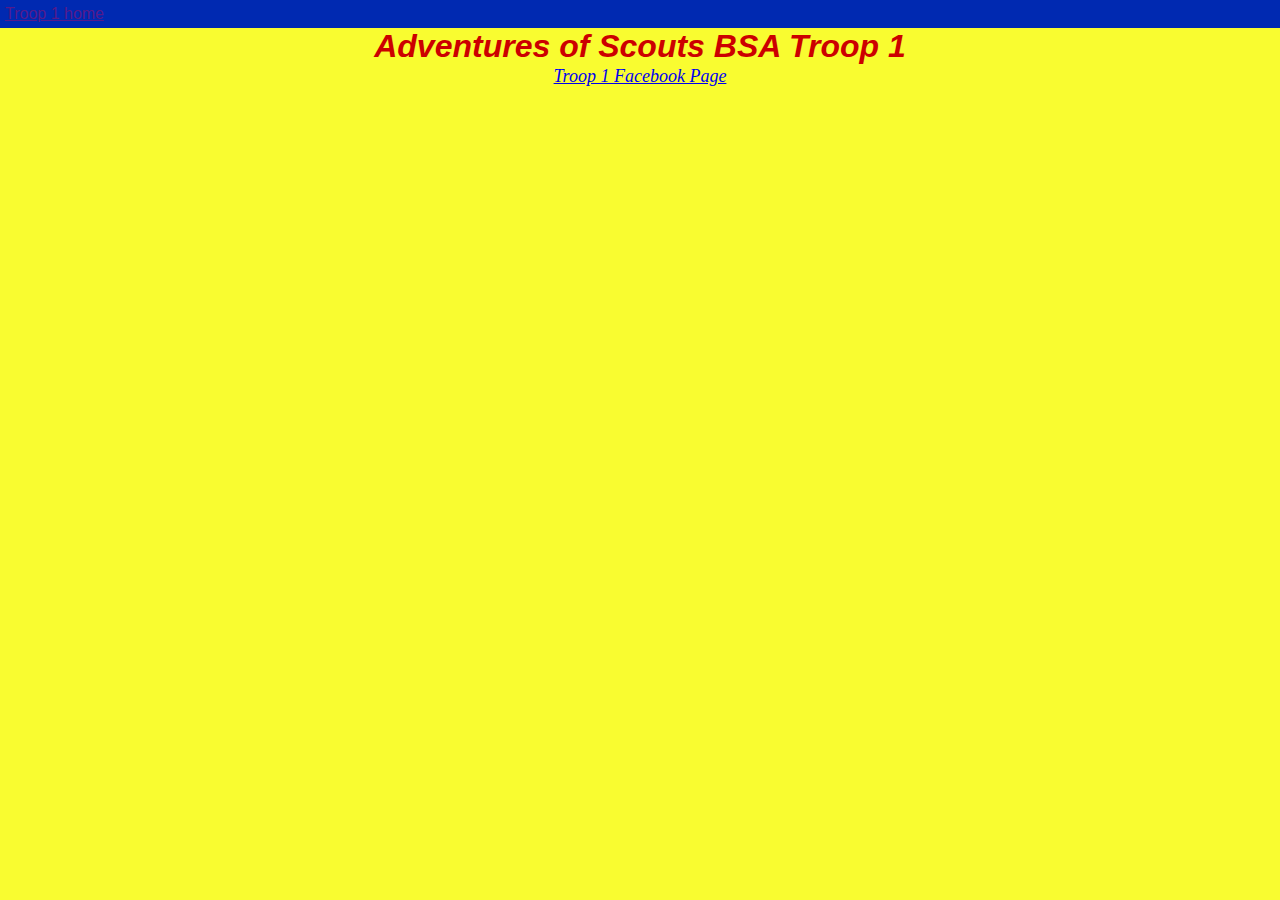
==== index.html @ a8117275 "Add website files" ====
<!DOCTYPE html>
<html>
    <title>Scouts BSA Troop 1</title>
    <head>
        <script src="https://ajax.googleapis.com/ajax/libs/jquery/3.5.1/jquery.min.js"></script>
        <script src="include.js" defer="true"></script>
        <style>
            
            * {
             box-sizing: border-box;
            }

            #top-navbar{
                display: flex;
                width: 100%;
                height: 100%;
                position: sticky;
                top: 0;
                margin: 0;
                padding: 5px;
                background-color:rgb(0, 41, 177) ;
                color: white;
                font-family: sans-serif;
                text-align: center;
                display: flex;
            }
            body {
                background-color:#f8fc17e3;
                display: grid;
                padding: 0;
                margin: 0;
            }
            #header {
                color:rgb(204, 0, 0);
                margin: auto;
                font-family: sans-serif;
            }
            #footer {
                text-align: center;
                bottom: 0px;
            }
            #content{
                height: 1px;
            }
        </style>
    </head>
    <body>
        <div id="top-navbar">
            <a href = >Troop 1 home</a>
        </div>
        <h1 id = "header"><i>Adventures of Scouts BSA Troop 1</i></h1>

        <div id="content"></div>

        <div data-include="shared-html/footer.html"></div>
    </body>
</html>
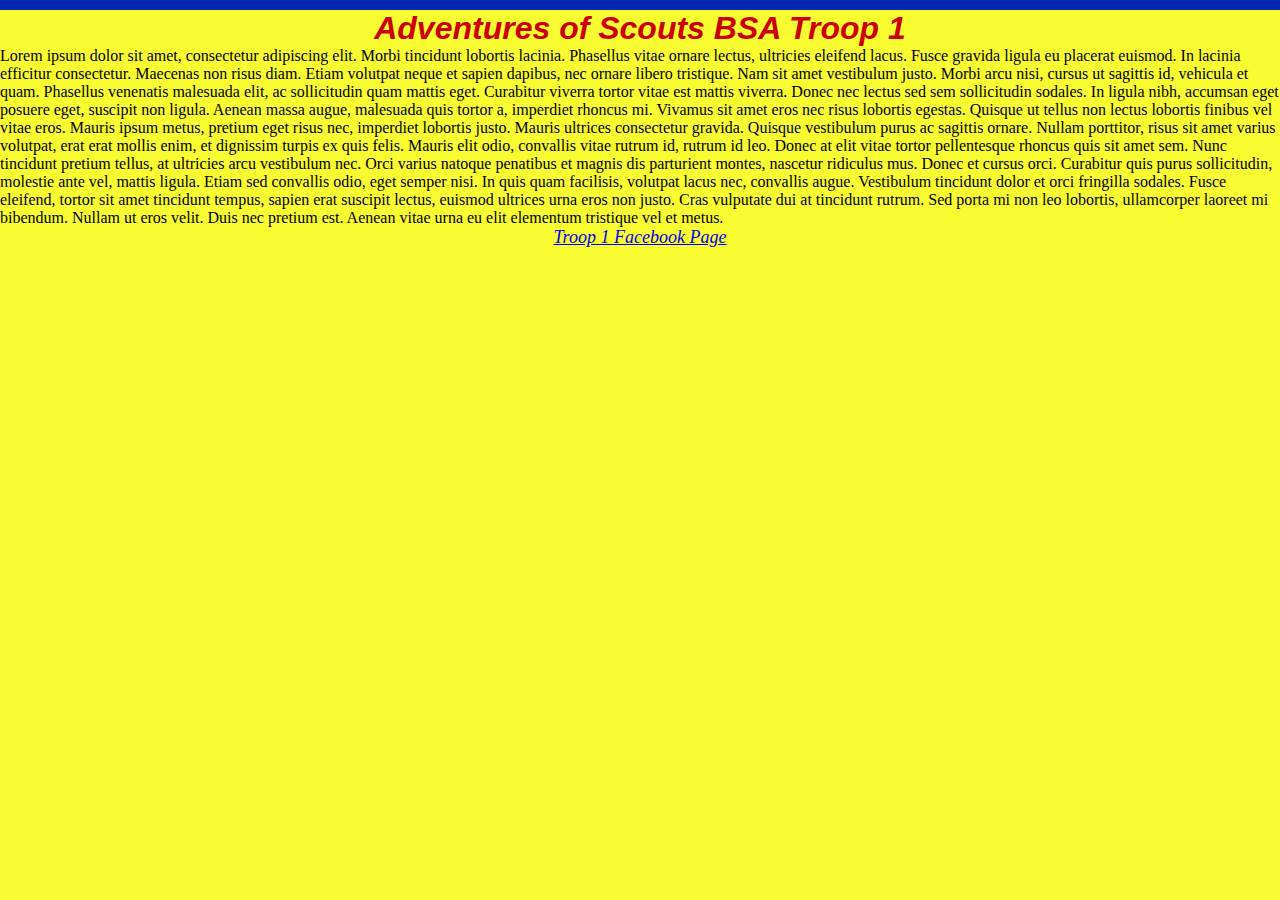
==== commit 2dfdc4db: "add" ====
--- a/index.html
+++ b/index.html
@@ -1,57 +1,32 @@
 <!DOCTYPE html>
 <html>
-    <title>Scouts BSA Troop 1</title>
     <head>
-        <script src="https://ajax.googleapis.com/ajax/libs/jquery/3.5.1/jquery.min.js"></script>
-        <script src="include.js" defer="true"></script>
-        <style>
-            
-            * {
-             box-sizing: border-box;
-            }
+        <title>Scouts BSA Troop 1</title>
+        <link rel="icon" type="image/x-icon" href="/photos/Troop1Logo.png">
+		<link rel="stylesheet" href="theme.css">
+    </head>
 
-            #top-navbar{
-                display: flex;
-                width: 100%;
-                height: 100%;
-                position: sticky;
-                top: 0;
-                margin: 0;
-                padding: 5px;
-                background-color:rgb(0, 41, 177) ;
-                color: white;
-                font-family: sans-serif;
-                text-align: center;
-                display: flex;
-            }
-            body {
-                background-color:#f8fc17e3;
-                display: grid;
-                padding: 0;
-                margin: 0;
-            }
-            #header {
-                color:rgb(204, 0, 0);
-                margin: auto;
-                font-family: sans-serif;
-            }
-            #footer {
-                text-align: center;
-                bottom: 0px;
-            }
-            #content{
-                height: 1px;
-            }
-        </style>
-    </head>
     <body>
-        <div id="top-navbar">
-            <a href = >Troop 1 home</a>
+        <div class = "top-navbar">
+
         </div>
-        <h1 id = "header"><i>Adventures of Scouts BSA Troop 1</i></h1>
 
-        <div id="content"></div>
+        <h1 class = "header"><i>Adventures of Scouts BSA Troop 1</i></h1>
 
-        <div data-include="shared-html/footer.html"></div>
+        <div class ="content">
+          Lorem ipsum dolor sit amet, consectetur adipiscing elit. Morbi tincidunt lobortis lacinia. Phasellus vitae ornare lectus, ultricies eleifend lacus. Fusce gravida ligula eu placerat euismod. In lacinia efficitur consectetur. Maecenas non risus diam. Etiam volutpat neque et sapien dapibus, nec ornare libero tristique. Nam sit amet vestibulum justo. Morbi arcu nisi, cursus ut sagittis id, vehicula et quam. Phasellus venenatis malesuada elit, ac sollicitudin quam mattis eget. Curabitur viverra tortor vitae est mattis viverra. Donec nec lectus sed sem sollicitudin sodales. In ligula nibh, accumsan eget posuere eget, suscipit non ligula. Aenean massa augue, malesuada quis tortor a, imperdiet rhoncus mi. Vivamus sit amet eros nec risus lobortis egestas. Quisque ut tellus non lectus lobortis finibus vel vitae eros.
+
+Mauris ipsum metus, pretium eget risus nec, imperdiet lobortis justo. Mauris ultrices consectetur gravida. Quisque vestibulum purus ac sagittis ornare. Nullam porttitor, risus sit amet varius volutpat, erat erat mollis enim, et dignissim turpis ex quis felis. Mauris elit odio, convallis vitae rutrum id, rutrum id leo. Donec at elit vitae tortor pellentesque rhoncus quis sit amet sem. Nunc tincidunt pretium tellus, at ultricies arcu vestibulum nec. Orci varius natoque penatibus et magnis dis parturient montes, nascetur ridiculus mus. Donec et cursus orci. Curabitur quis purus sollicitudin, molestie ante vel, mattis ligula.
+
+Etiam sed convallis odio, eget semper nisi. In quis quam facilisis, volutpat lacus nec, convallis augue. Vestibulum tincidunt dolor et orci fringilla sodales. Fusce eleifend, tortor sit amet tincidunt tempus, sapien erat suscipit lectus, euismod ultrices urna eros non justo. Cras vulputate dui at tincidunt rutrum. Sed porta mi non leo lobortis, ullamcorper laoreet mi bibendum. Nullam ut eros velit. Duis nec pretium est. Aenean vitae urna eu elit elementum tristique vel et metus.
+
+
+        </div>
+
+        <div class ="footer">
+    		<a class ="bottomlink" style="font-size: 18px" href="https://www.facebook.com/MDTroop1/">
+				<i>Troop 1 Facebook Page</i>
+			</a>
+		</div>
     </body>
-</html>+</html>
--- a/theme.css
+++ b/theme.css
@@ -0,0 +1,35 @@
+* {
+ box-sizing: border-box;
+}
+
+.top-navbar{
+    display: flex;
+    width: 100%;
+    height: 100%;
+    position: sticky;
+    top: 0;
+    margin: 0;
+    padding: 5px;
+    background-color:rgb(0, 41, 177) ;
+    color: white;
+    font-family: sans-serif;
+    text-align: center;
+}
+body {
+    background-color:#f8fc17e3;
+    display: grid;
+    padding: 0;
+    margin: 0;
+}
+.header {
+    color:rgb(204, 0, 0);
+    margin: auto;
+    font-family: sans-serif;
+}
+.footer {
+    text-align: center;
+    bottom: 0px;
+}
+.content{
+
+}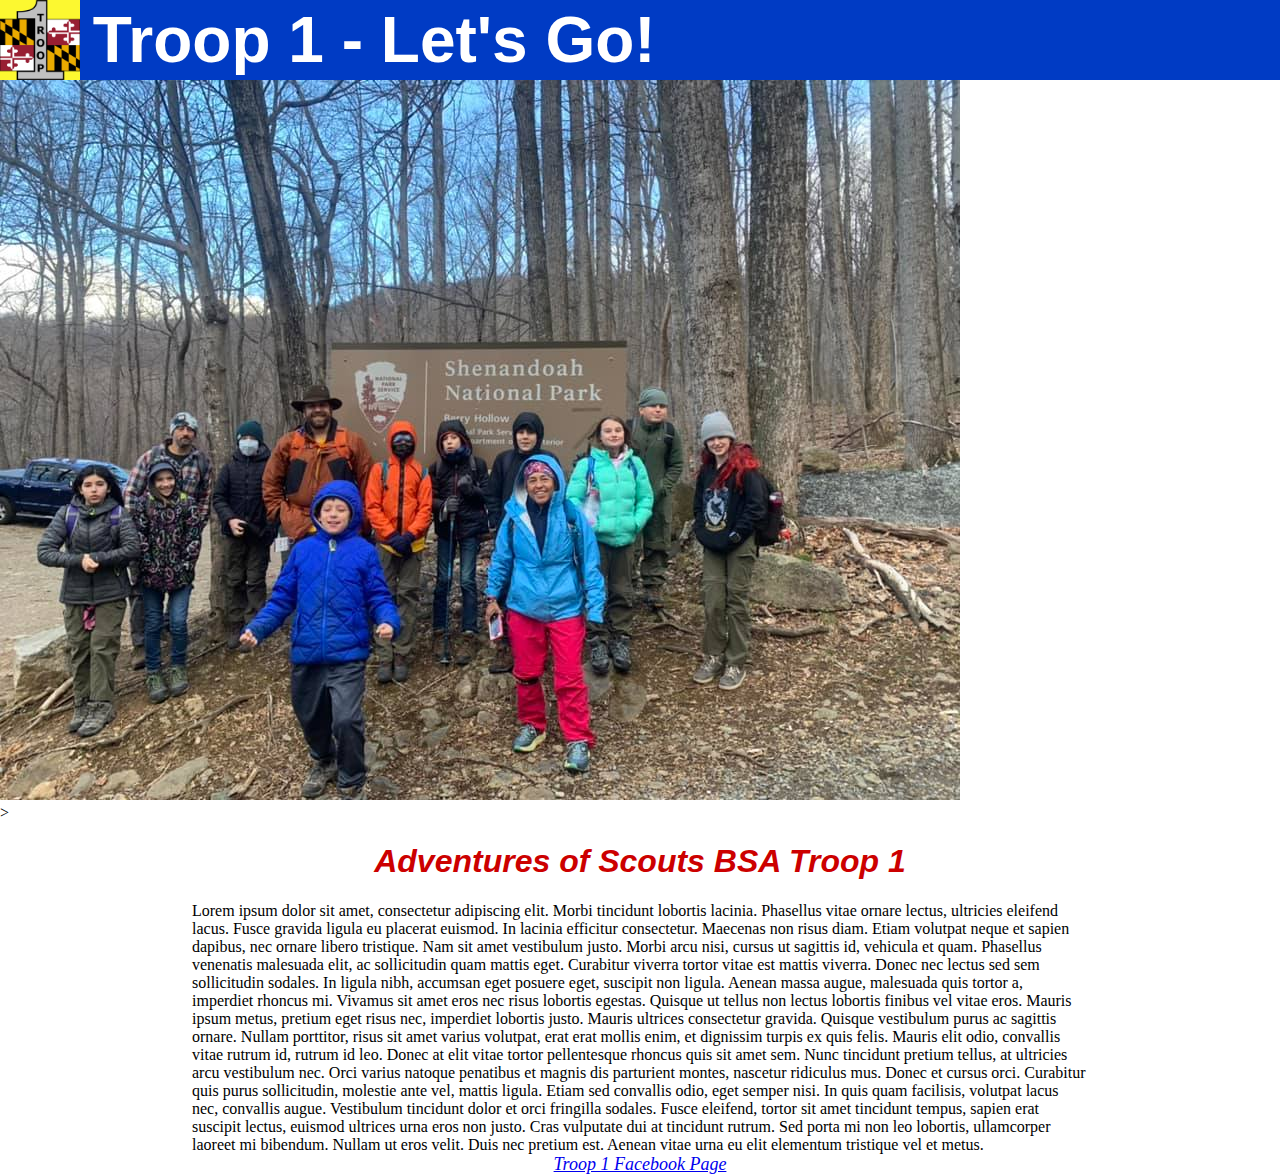
==== commit 3aca70d7: "Add stuff yay progress!" ====
--- a/index.html
+++ b/index.html
@@ -3,28 +3,35 @@
     <head>
         <title>Scouts BSA Troop 1</title>
         <link rel="icon" type="image/x-icon" href="/photos/Troop1Logo.png">
-		<link rel="stylesheet" href="theme.css">
+	    	<link rel="stylesheet" href="theme.css">
     </head>
 
     <body>
         <div class = "top-navbar">
-
+          <img src="photos/Troop1Logo.png" class ="navbar-image">
+          <h1 class="navbar-header">Troop 1 - Let's Go!</h1>
+          <script src="js/scrollheader.js" defer="true"></script>
         </div>
 
-        <h1 class = "header"><i>Adventures of Scouts BSA Troop 1</i></h1>
+        <div class="image-scroller">
+          <img src="photos/img1.jpg">
+        </div>>
 
-        <div class ="content">
-          Lorem ipsum dolor sit amet, consectetur adipiscing elit. Morbi tincidunt lobortis lacinia. Phasellus vitae ornare lectus, ultricies eleifend lacus. Fusce gravida ligula eu placerat euismod. In lacinia efficitur consectetur. Maecenas non risus diam. Etiam volutpat neque et sapien dapibus, nec ornare libero tristique. Nam sit amet vestibulum justo. Morbi arcu nisi, cursus ut sagittis id, vehicula et quam. Phasellus venenatis malesuada elit, ac sollicitudin quam mattis eget. Curabitur viverra tortor vitae est mattis viverra. Donec nec lectus sed sem sollicitudin sodales. In ligula nibh, accumsan eget posuere eget, suscipit non ligula. Aenean massa augue, malesuada quis tortor a, imperdiet rhoncus mi. Vivamus sit amet eros nec risus lobortis egestas. Quisque ut tellus non lectus lobortis finibus vel vitae eros.
+        <div class="content">
+          <h1 class="header">Adventures of Scouts BSA Troop 1</h1>
 
-Mauris ipsum metus, pretium eget risus nec, imperdiet lobortis justo. Mauris ultrices consectetur gravida. Quisque vestibulum purus ac sagittis ornare. Nullam porttitor, risus sit amet varius volutpat, erat erat mollis enim, et dignissim turpis ex quis felis. Mauris elit odio, convallis vitae rutrum id, rutrum id leo. Donec at elit vitae tortor pellentesque rhoncus quis sit amet sem. Nunc tincidunt pretium tellus, at ultricies arcu vestibulum nec. Orci varius natoque penatibus et magnis dis parturient montes, nascetur ridiculus mus. Donec et cursus orci. Curabitur quis purus sollicitudin, molestie ante vel, mattis ligula.
+          <div class ="text-content">
+           Lorem ipsum dolor sit amet, consectetur adipiscing elit. Morbi tincidunt lobortis lacinia. Phasellus vitae ornare lectus, ultricies eleifend lacus. Fusce gravida ligula eu placerat euismod. In lacinia efficitur consectetur. Maecenas non risus diam. Etiam volutpat neque et sapien dapibus, nec ornare libero tristique. Nam sit amet vestibulum justo. Morbi arcu nisi, cursus ut sagittis id, vehicula et quam. Phasellus venenatis malesuada elit, ac sollicitudin quam mattis eget. Curabitur viverra tortor vitae est mattis viverra. Donec nec lectus sed sem sollicitudin sodales. In ligula nibh, accumsan eget posuere eget, suscipit non ligula. Aenean massa augue, malesuada quis tortor a, imperdiet rhoncus mi. Vivamus sit amet eros nec risus lobortis egestas. Quisque ut tellus non lectus lobortis finibus vel vitae eros.
 
-Etiam sed convallis odio, eget semper nisi. In quis quam facilisis, volutpat lacus nec, convallis augue. Vestibulum tincidunt dolor et orci fringilla sodales. Fusce eleifend, tortor sit amet tincidunt tempus, sapien erat suscipit lectus, euismod ultrices urna eros non justo. Cras vulputate dui at tincidunt rutrum. Sed porta mi non leo lobortis, ullamcorper laoreet mi bibendum. Nullam ut eros velit. Duis nec pretium est. Aenean vitae urna eu elit elementum tristique vel et metus.
+            Mauris ipsum metus, pretium eget risus nec, imperdiet lobortis justo. Mauris ultrices consectetur gravida. Quisque vestibulum purus ac sagittis ornare. Nullam porttitor, risus sit amet varius volutpat, erat erat mollis enim, et dignissim turpis ex quis felis. Mauris elit odio, convallis vitae rutrum id, rutrum id leo. Donec at elit vitae tortor pellentesque rhoncus quis sit amet sem. Nunc tincidunt pretium tellus, at ultricies arcu vestibulum nec. Orci varius natoque penatibus et magnis dis parturient montes, nascetur ridiculus mus. Donec et cursus orci. Curabitur quis purus sollicitudin, molestie ante vel, mattis ligula.
+
+            Etiam sed convallis odio, eget semper nisi. In quis quam facilisis, volutpat lacus nec, convallis augue. Vestibulum tincidunt dolor et orci fringilla sodales. Fusce eleifend, tortor sit amet tincidunt tempus, sapien erat suscipit lectus, euismod ultrices urna eros non justo. Cras vulputate dui at tincidunt rutrum. Sed porta mi non leo lobortis, ullamcorper laoreet mi bibendum. Nullam ut eros velit. Duis nec pretium est. Aenean vitae urna eu elit elementum tristique vel et metus.
 
 
+          </div>
         </div>
-
-        <div class ="footer">
-    		<a class ="bottomlink" style="font-size: 18px" href="https://www.facebook.com/MDTroop1/">
+        <div class="footer">
+    		<a class="bottom-link" style="font-size: 18px" href="https://www.facebook.com/MDTroop1/">
 				<i>Troop 1 Facebook Page</i>
 			</a>
 		</div>
--- a/theme.css
+++ b/theme.css
@@ -1,35 +1,52 @@
 * {
  box-sizing: border-box;
 }
-
+html, body{
+    padding: 0;
+    margin: 0;
+    height:100%;
+}
+.header {
+    color:#cc0000;
+    font-family: sans-serif;
+    display: block;
+    text-align: center;
+    font-style: italic;
+}
 .top-navbar{
+    width: 100%;
+    position: sticky;
     display: flex;
-    width: 100%;
-    height: 100%;
-    position: sticky;
+    flex-direction: row;
     top: 0;
     margin: 0;
-    padding: 5px;
-    background-color:rgb(0, 41, 177) ;
-    color: white;
+    background-color:#003bc4;
+    color: #fff;
     font-family: sans-serif;
-    text-align: center;
+    padding: 0;
+    align-items: center;
+    column-gap: 1%;
 }
-body {
-    background-color:#f8fc17e3;
-    display: grid;
-    padding: 0;
+.navbar-header{
+    font-size: 4em;
     margin: 0;
+    transition: all 1s;
 }
-.header {
-    color:rgb(204, 0, 0);
-    margin: auto;
-    font-family: sans-serif;
+.navbar-image{
+    height: 5em;
+    transition: all 1s;
+}
+.top-navbar.small .navbar-image{
+    height: 3em;
+}
+.top-navbar.small .navbar-header{
+    font-size: 2em;
 }
 .footer {
     text-align: center;
     bottom: 0px;
 }
-.content{
-
-}+.text-content{
+    max-width: 70%;
+    margin: auto;
+}
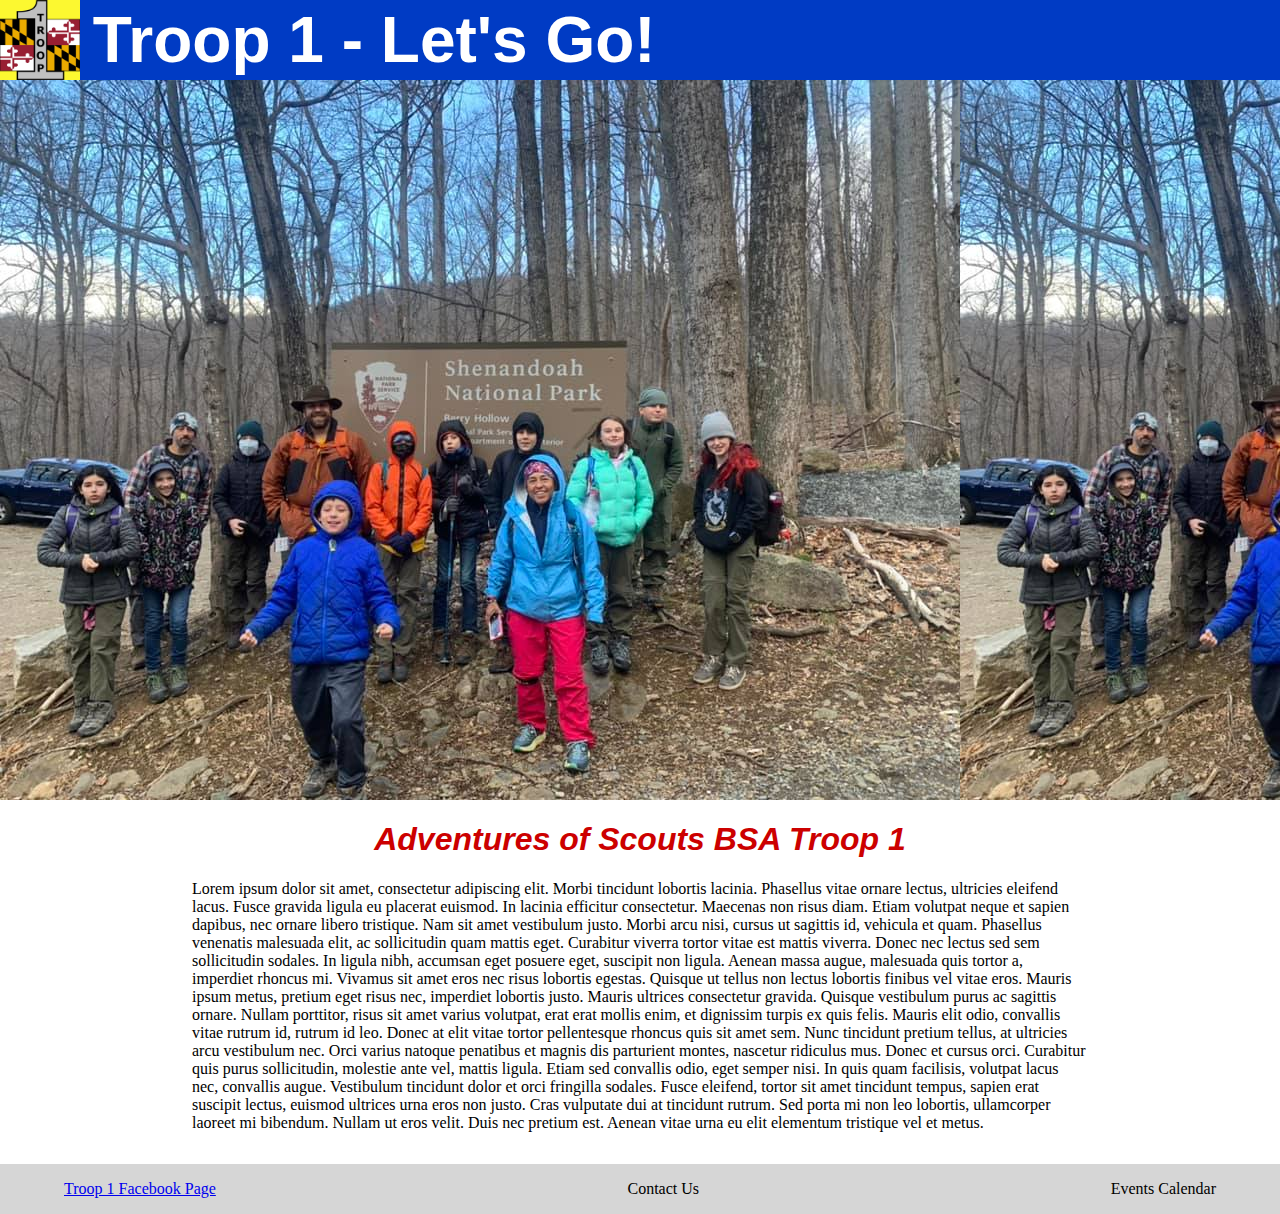
==== commit 73f6a97d: "move readme, add stuff" ====
--- a/index.html
+++ b/index.html
@@ -2,7 +2,7 @@
 <html>
     <head>
         <title>Scouts BSA Troop 1</title>
-        <link rel="icon" type="image/x-icon" href="/photos/Troop1Logo.png">
+        <link rel="icon" type="image/x-icon" href="photos/Troop1Logo.png">
 	    	<link rel="stylesheet" href="theme.css">
     </head>
 
@@ -14,8 +14,10 @@
         </div>
 
         <div class="image-scroller">
-          <img src="photos/img1.jpg">
-        </div>>
+          <img class="center-img" src="photos/img1.jpg">
+          <img class="center-img" src="photos/img1.jpg">
+          <img class="center-img" src="photos/img1.jpg">
+        </div>
 
         <div class="content">
           <h1 class="header">Adventures of Scouts BSA Troop 1</h1>
@@ -30,10 +32,17 @@
 
           </div>
         </div>
+
         <div class="footer">
-    		<a class="bottom-link" style="font-size: 18px" href="https://www.facebook.com/MDTroop1/">
-				<i>Troop 1 Facebook Page</i>
-			</a>
-		</div>
+    		  <a href="https://www.facebook.com/MDTroop1/">
+				    Troop 1 Facebook Page
+			    </a>
+          <a>
+            Contact Us
+          </a>
+          <a>
+            Events Calendar
+          </a>
+		    </div>
     </body>
 </html>
--- a/theme.css
+++ b/theme.css
@@ -1,11 +1,20 @@
+/*Page setup*/
+
+:root{
+    --scroll: 0;
+}
+
 * {
  box-sizing: border-box;
 }
+
 html, body{
     padding: 0;
     margin: 0;
-    height:100%;
 }
+
+/*Header*/
+
 .header {
     color:#cc0000;
     font-family: sans-serif;
@@ -13,7 +22,12 @@
     text-align: center;
     font-style: italic;
 }
+
+/*Navbar*/
+
 .top-navbar{
+    --scroll-size: calc((var(--scroll) * 2em));
+    
     width: 100%;
     position: sticky;
     display: flex;
@@ -28,25 +42,45 @@
     column-gap: 1%;
 }
 .navbar-header{
-    font-size: 4em;
+    font-size: clamp(2em, calc(4em - var(--scroll-size)), 4em);
     margin: 0;
-    transition: all 1s;
 }
 .navbar-image{
-    height: 5em;
-    transition: all 1s;
+    height: clamp(3em, calc(5em - var(--scroll-size)), 5em);
 }
-.top-navbar.small .navbar-image{
-    height: 3em;
-}
-.top-navbar.small .navbar-header{
-    font-size: 2em;
-}
-.footer {
-    text-align: center;
-    bottom: 0px;
-}
+
+/*Content*/
+
 .text-content{
     max-width: 70%;
     margin: auto;
 }
+
+/*Image scroller*/
+
+.image-scroller{
+    width: 100%;
+    display: flex;
+    flex-flow: row nowrap;
+    overflow: hidden;
+}
+
+.image-scroller img{
+    width: 100%;
+}
+
+/*Footer*/
+
+.footer {
+    text-align: center;
+    bottom: 0px;
+    display: flex;
+    flex-flow: row wrap;
+    justify-content: space-between;
+    background-color: #d6d6d6;
+    padding: 1em 4em;
+    margin-top: 2em;
+}
+.footer a{
+    font-size: 1em;
+}
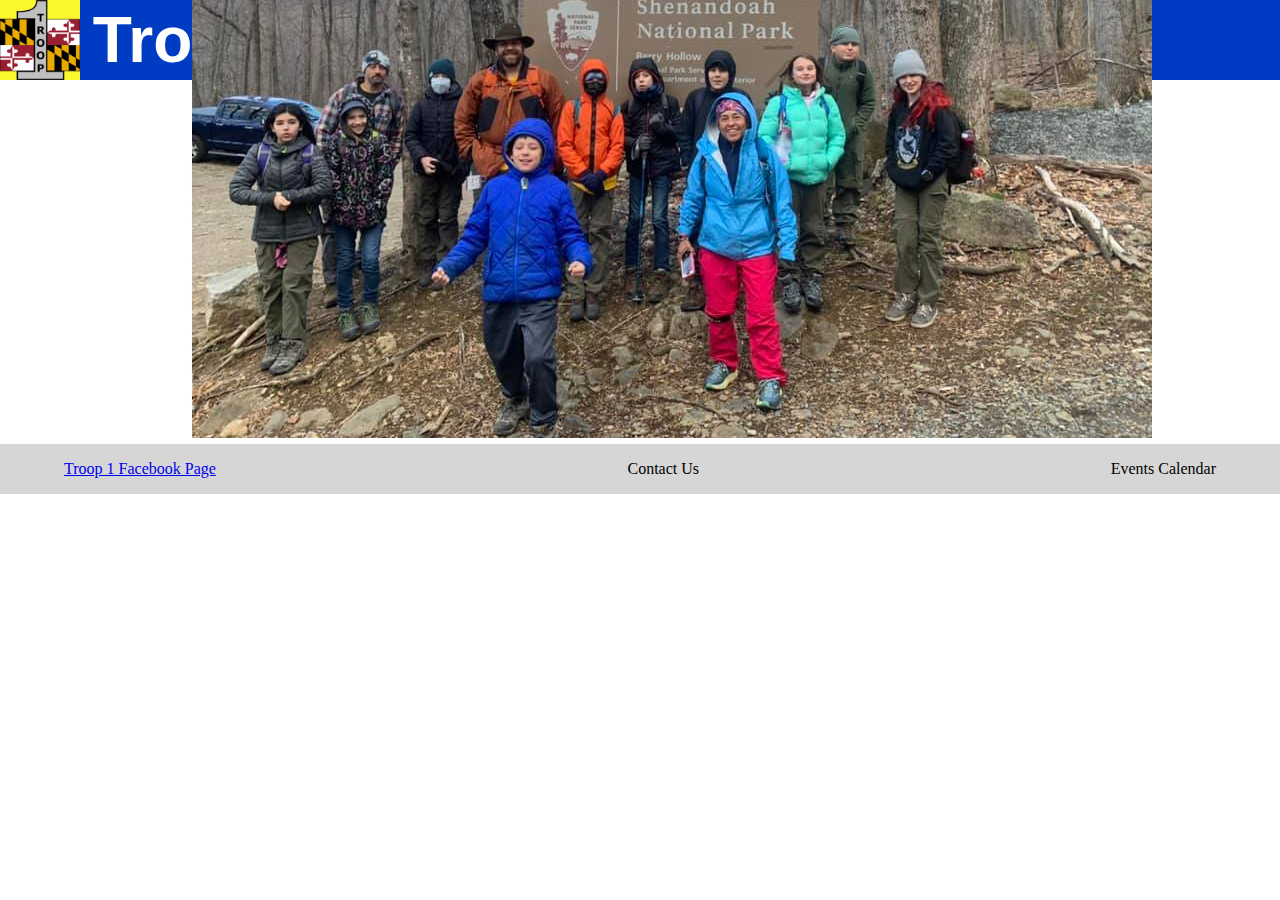
==== commit ed5a82b6: "comit" ====
--- a/index.html
+++ b/index.html
@@ -7,16 +7,16 @@
     </head>
 
     <body>
-        <div class = "top-navbar">
+        <div class="top-navbar">
           <img src="photos/Troop1Logo.png" class ="navbar-image">
           <h1 class="navbar-header">Troop 1 - Let's Go!</h1>
           <script src="js/scrollheader.js" defer="true"></script>
         </div>
 
-        <div class="image-scroller">
-          <img class="center-img" src="photos/img1.jpg">
-          <img class="center-img" src="photos/img1.jpg">
-          <img class="center-img" src="photos/img1.jpg">
+        <div class="slideshow">
+          <div class="slide">
+          <img src="photos/img1.jpg">
+          </div>
         </div>
 
         <div class="content">
--- a/theme.css
+++ b/theme.css
@@ -27,7 +27,7 @@
 
 .top-navbar{
     --scroll-size: calc((var(--scroll) * 2em));
-    
+
     width: 100%;
     position: sticky;
     display: flex;
@@ -58,15 +58,20 @@
 
 /*Image scroller*/
 
-.image-scroller{
-    width: 100%;
-    display: flex;
-    flex-flow: row nowrap;
-    overflow: hidden;
+.slideshow{
+    max-width: 70%;
+    max-height: 70%;
+    position: relative;
+    margin: auto;
 }
 
-.image-scroller img{
+.slide{
     width: 100%;
+    margin: 0;
+    position: absolute;
+    top: 50%;
+    left: 50%;
+    transform: translate(-50%, -50%);
 }
 
 /*Footer*/
